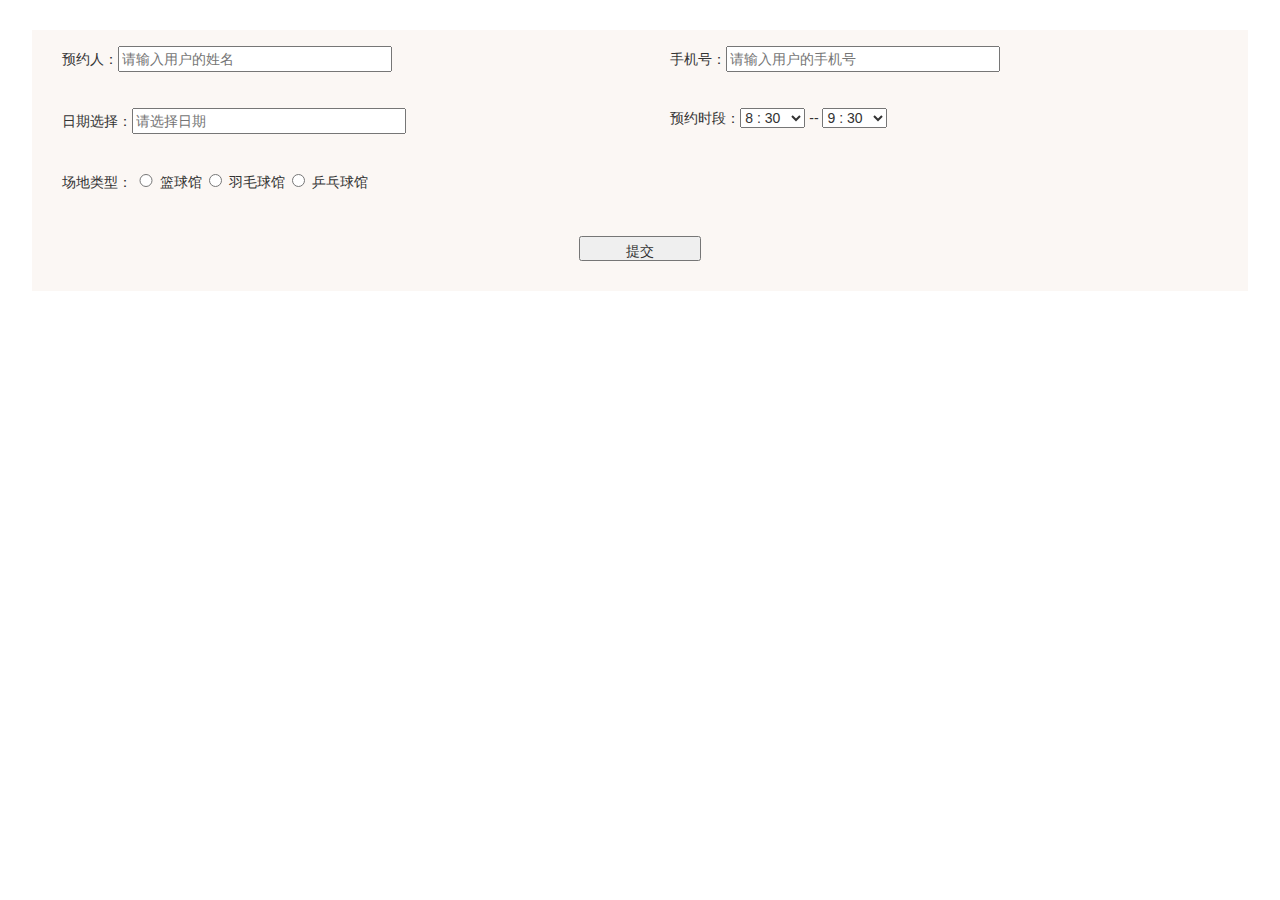
==== src/main/webapp/page/additem.html @ fc71c157 "加入前端页面，完成管理员登录功能，前端页面还需修改" ====
<!DOCTYPE HTML>
<html>
<head>
<meta charset="utf-8">
<meta name="viewport" content="width=device-width,initial-scale=1,minimum-scale=1.0,maximum-scale=1.0,user-scalable=no" />
<meta name="renderer" content="webkit|ie-comp|ie-stand">
<meta name="keywords" content="scclui框架">
<meta name="description" content="scclui为轻量级的网站后台管理系统模版。">
<meta http-equiv="X-UA-Compatible" content="IE=edge,chrome=1">
<meta http-equiv="Cache-Control" content="no-siteapp" />
<link rel="stylesheet" href="../common/css/item.css">
<link rel="stylesheet" type="text/css" href="../common/css/datedropper.css">
<link rel="stylesheet" type="text/css" href="../common/css/timedropper.min.css">
<link rel="stylesheet" href="../common/css/bootstrap.css">
<title>添加订单</title>
</head>

<body>
	<div id="content">
		<form action="">
			<div id="search">
				<p class="info-list">
	                预约人：<input type="text" name="userName" placeholder="请输入用户的姓名" value="">
	            </p>
	            <p class="info-list">
	                手机号：<input type="text" name="phone" placeholder="请输入用户的手机号" value="">
	            <p class="info-list">日期选择：<input type="text" class="input" id="pickdate" placeholder="请选择日期"/></p>
	            <p class="info-list">
	                预约时段：<select name="catalogs" id="select-time">
	                        </select>
	                        <span>--</span>
	                        <select name="catalogs" id="select-time2">
	                        </select>
	            </p>
	            <p class="info-list">场地类型：<input type="radio" name="item" value="0" />篮球馆<input type="radio" name="item" value="1"/>羽毛球馆<input type="radio" name="item" value="2" />乒乓球馆</p>		            
			</div>
			<div class="space"></div>
			<div id="info-ground">
                <div class="basketball active">
                        <p><input type="checkbox" name="stadium" value="1" />01号场地</p>
                        <p><input type="checkbox" name="stadium" value="2" /> 02号场地</p>
                </div>
                <div class="basketball">
                    <p><input type="checkbox" name="stadium" value="3" />03号场地</p>
                    <p><input type="checkbox" name="stadium" value="4" /> 04号场地</p>
                </div>
                <div class="basketball">
                    <p><input type="checkbox" name="stadium" value="5" />05号场地</p>
                    <p><input type="checkbox" name="stadium" value="6" /> 06号场地</p>
                </div>
                <div class="basketball">
                    <p><input type="checkbox" name="stadium" value="7" />07号场地</p>
                    <p><input type="checkbox" name="stadium" value="8" /> 08号场地</p>
                </div>
                <p class="info-list hint-info"> 注意：每人最多可预定一个全场，两个全场</p>
            </div>
            <div id="info-badmin">
                <div class="badminton active">
                    <p><input type="radio" name="stadium" value="" />01号场地</p>
                </div>
                <div class="badminton">
                    <p><input type="radio" name="stadium" value="" /> 02号场地</p>
                </div>
                <div class="badminton">
                    <p><input type="radio" name="stadium" value="" />03号场地</p>
                </div>
                <div class="badminton active">
                    <p><input type="radio" name="stadium" value="" />04号场地</p>
                </div>
                <div class="badminton">
                    <p><input type="radio" name="stadium" value="" />05号场地</p>
                </div>
                <div class="badminton">
                    <p><input type="radio" name="stadium" value="" />06号场地</p>
                </div>
            </div>
			<p class="sub"><input  type="submit" value="提交"></p>
		</form>
	</div>
	<script src="../common/js/user.js"></script>
	<script src="../common/js/jquery-1.12.3.min.js"></script>
	<script src="../common/js/bootstrap.min.js"></script>
	<script src="../common/js/datedropper.min.js"></script>
	<script src="../common/js/timedropper.min.js"></script>
	<script src="../common/js/addItem.js"></script>
	<script>
		$("#pickdate").dateDropper({
		    animate: false,
		    format: 'Y-m-d',
		    maxYear: '2020'
		});
		$("#picktime").timeDropper({
		    meridians: false,
		    format: 'HH:mm',
		});

	</script>

	<div style="display:none"></div>
	
</body>
</html>
---- src/main/webapp/common/css/item.css ----
#content{
	margin: 30px auto;
	width: 95%;
    background: rgb(251,247,244);
}
#content a:hover{
	color: red;
	text-decoration: none;
}
#search form{
	overflow: hidden;
}
#search .info-list{
	margin-top: 16px;
	margin-bottom: 16px;
	height: 30px;
	float: left;
	width: 45%;
	margin-left: 2.5%;
	margin-right: 2.5%;
}
#search .info-list input{
	width: 50%;
}

#search .info-list input[type="radio"]{
	width: 5%;
}
#search .info-textarea{
	width: 100%;
}
#search .info-textarea span{
	margin-left: 2.5%;
}
#search .info-textarea textarea{
	width: 95%;
	margin-left: 2.5%;
}
#content .sub{
	padding-top: 20px;
	text-align: center;
	padding-bottom: 30px;
	clear: both;
}
#content .sub input{
	width: 10%;
	height: 25px;
	line-height: 25px;
}
#info-ground{
	margin-left: 2.5%;
	margin-right: 2.5%;
	display: none;
}
#info-ground .basketball{
	margin-right: 20px;
	background-image: url("../image/basketball-bg02.png");
    background-position: 50% 50%;
    background-repeat:no-repeat;
    background-size: cover;
	float: left;
	height: 250px;
	width: 150px;
}
#info-ground .basketball p{
    height: 125px;
    line-height: 125px;
    font-size: 16px;
    text-align: center;
}
.space{
	clear: both;
}
#info-ground .hint-info{
	padding-top: 10px;
	clear: both;
	color:red;
}
#info-badmin .badminton{
    background-image: url("../image/badminton-bg.png");
    background-position: 50% 50%;
    background-repeat:no-repeat;
    background-size: cover;
    float: left;
    width: 150px;
    height: 240px;
    margin-right: 20px;
}
#info-badmin{
	display: none;
	margin-left: 2.5%;
	margin-right: 2.5%;
}

#info-badmin .badminton p{
    height: 240px;
    line-height: 240px;
    font-size: 16px;
    text-align: center;
}
#info-badmin .badminton input{
  /* width: 0.18rem;
   height: 0.18rem;*/
}
---- src/main/webapp/common/css/datedropper.css ----
@charset "UTF-8";

@font-face {
  font-family: "dd-icon";
  src:url("../dd-icon/dd-icon.eot");
  src:url("../dd-icon/dd-icon.eot?#iefix") format("embedded-opentype"),
    url("../dd-icon/dd-icon.woff") format("woff"),
    url("../dd-icon/dd-icon.ttf") format("truetype"),
    url("../dd-icon/dd-icon.svg#dd-icon") format("svg");
  font-weight: normal;
  font-style: normal;

}

[data-icon]:before {
  font-family: "dd-icon" !important;
  content: attr(data-icon);
  font-style: normal !important;
  font-weight: normal !important;
  font-variant: normal !important;
  text-transform: none !important;
  speak: none;
  line-height: 1;
  -webkit-font-smoothing: antialiased;
  -moz-osx-font-smoothing: grayscale;
}

[class^="dd-icon-"]:before,
[class*=" dd-icon-"]:before {
  font-family: "dd-icon" !important;
  font-style: normal !important;
  font-weight: normal !important;
  font-variant: normal !important;
  text-transform: none !important;
  speak: none;
  line-height: 1;
  -webkit-font-smoothing: antialiased;
  -moz-osx-font-smoothing: grayscale;
}

.dd-w .dd-icon-right:before {
  content: "\62";
}
.dd-w .dd-icon-left:before {
  content: "\63";
}
.dd-w .dd-icon-close:before {
  content: "\61";
}
.dd-w .dd-icon-check:before {
  content: "\65";
}
.dd-w .dd-icon-sign:before {
  content: "\64";
}




.dd-w,.dd-w * {
	box-sizing:border-box;
	-webkit-box-sizing:border-box;
	-moz-box-sizing:border-box;
	-webkit-tap-highlight-color: rgba(0,0,0,0);
	-webkit-user-select: none;
    -moz-user-select: none;
    -ms-user-select: none;
    -o-user-select: none;
    user-select: none;
}
.dd-w .dd-trans{
	-webkit-transition: all 0.4s cubic-bezier(.7, 0, .175, 1);
	-moz-transition: all 0.4s cubic-bezier(.7, 0, .175, 1);
	-ms-transition: all 0.4s cubic-bezier(.7, 0, .175, 1);
	transition: all 0.4s cubic-bezier(.7, 0, .175, 1);
}
.dd-w .dd-b {
	-webkit-transition: all 0.6s cubic-bezier(.175,.885,.32,1.275) 0s;
    -moz-transition: all 0.6s cubic-bezier(.175,.885,.32,1.275) 0s;
    -ms-transition: all 0.6s cubic-bezier(.175,.885,.32,1.275) 0s;
    transition: all 0.6s cubic-bezier(.175,.885,.32,1.275) 0s;
}

.dd-w {
	position:absolute;
	width:100%;
	height:100%;
	top:0;
	left:0;
	font-family: sans-serif;
	line-height:0;
	font-size:16px;
	font-weight:bold;
	display:none;
	z-index:9999;
}

.dd-w .dd-w-c,.dd-w .dd-ul li,.dd-s-b-ul ul {
	width:124px;
}
.dd-w ul {
	margin:0;
	padding:0;
	list-style:none;
}
.dd-w li {
	float:left;
	cursor:pointer;
}
.dd-w .dd-c .dd-ul ul {
	overflow:hidden;
}
.dd-w .dd-c .dd-m ul,
.dd-w .dd-c .dd-y ul,
.dd-w .dd-c .dd-s  {
	height:46px;
}
.dd-w .dd-c .dd-m,
.dd-w .dd-c .dd-y,
.dd-w .dd-c .dd-sub-y,
.dd-w .dd-c .dd-s,
.dd-w .dd-c .dd-y .dd-n,
.dd-w .dd-c .dd-sub-y .dd-n,
.dd-w .dd-c .dd-m .dd-n{
	line-height:46px;
	height:46px;
}
.dd-w .dd-y-section {
	height:46px;
	overflow:hidden;
	position:relative;
}
.dd-w .dd-c .dd-m .dd-ul,
.dd-w .dd-c .dd-y .dd-ul,
.dd-w .dd-c .dd-sub-y .dd-ul {
	height:66px;
}
.dd-w .dd-c .dd-d,
.dd-w .dd-c .dd-d ul {
	height:76px;
	line-height:1;
}
.dd-w .dd-c .dd-d .dd-n {
	height:76px;
	line-height:76px;
}
.dd-w .dd-c .dd-d .dd-ul {
	height:96px;
}
.dd-w .dd-c .dd-d {
	border-top: 1px solid rgba(0,0,0,0.05);
	border-bottom: 1px solid rgba(0,0,0,0.05);
}
.dd-w .dd-c .dd-d ul li {
	padding-top: 6px;
}
.dd-w .dd-c .dd-d strong {
	font-size:42px;
}
.dd-w .dd-c .dd-d span {
    font-size: 14px;
}
.dd-w .dd-c .dd-m {
	font-size:20px;
}
.dd-w .dd-o {
	position:fixed;
	width:100%;
	height:100%;
	top:0;
	left:0;
}
.dd-w .dd-c {
    position: absolute;
	-webkit-animation-fill-mode: both;
	animation-fill-mode: both;
}
.dd-w .dd-c:after {
    position: absolute;
    content: "";
    left: 50%;
    width: 16px;
    height: 16px;
    margin-left: -8px;
    
}
.dd-w.dd-top .dd-c:after{
	bottom: -8px;
	transform: rotate(-135deg);
	-webkit-transform: rotate(-135deg);
	-moz-transform: rotate(-135deg);
}
.dd-w.dd-bottom .dd-c:after{
	top: -8px;
	transform: rotate(45deg);
	-webkit-transform: rotate(45deg);
	-moz-transform: rotate(45deg);
}
.dd-w-c {
	overflow: hidden;
	border-radius: 8px;
	-webkit-border-radius: 8px;
	-moz-border-radius: 8px;
	text-align:center;
	position:relative;
}
.dd-w .dd-c .dd-s {
	cursor:pointer;
}


.dd-w .dd-b {
	position:relative;
	overflow:hidden;
	z-index:1;
}

.dd-w .dd-b:hover {
	transform:scale(1.12);
}
.dd-w .dd-n {
    position: absolute;
    top: 2px;
    font-size: 14px;
    color: #08C;
    display: none;
    cursor: pointer;
    text-align: center;
    width: 40px;
}
.dd-w .dd-n:hover {
	opacity:.8;
}
.dd-w .dd-b:hover .dd-n {
	display:block;
}
.dd-w .dd-n-left {
	left:0;
}
.dd-w .dd-n-right {
	right:0;
}
.dd-w .dd-ul {
	overflow-x:scroll;
	overflow-y:hidden;
}
.dd-w .dd-sub-y {
    z-index: 6;
    position: absolute;
    bottom: 0;
    width: 100%;
	display:none;
}

.dd-w .dd-s-b {
	opacity:0;
	visibility:hidden;
	transform:scale(0);
	position: absolute;
    top: 0;
    left: -1px;
    right: -32px;
    bottom: 46px;
    overflow-x: hidden;
    z-index: 2;
}
.dd-w .dd-s-b-s,
.dd-w .dd-s-b-sub-y {
    position: absolute;
    left: 0;
    right: 0;
    bottom: 0;
    line-height: 46px;
    z-index: 2;
	display:none;
	cursor:pointer;
}
.dd-w .dd-s-b-sub-y i {
    display: inline-block;
    margin: 0 6px;
    font-size: 12px;
}
.dd-w .dd-s-b-sub-y span {
    display: inline-block;
    margin: 0 12px;
}

.dd-w .dd-s-b.dd-show {
	opacity:1;
	visibility:visible;
	transform:scale(1);
}
.dd-w .dd-s-b-ul ul {
    padding: 8px;
}
.dd-w .dd-s-b-ul li {
    width: 50%;
    font-size: 16px;
    border-radius: 0;
    margin: 0;
    border-bottom: 0;
    position: relative;
    padding: 14px 0;
    line-height: 1;
    border-bottom: 1px solid rgba(0,0,0,0.05);
    border-radius: 4px;
}
.dd-w .dd-s-b span {
    display: block;
    line-height: 1;
    font-size: 10px;
    text-transform: uppercase;
}

.dd-w .dd-s-b-ul li.dd-on:after {
    position: absolute;
    content: "\64";
    font-family: "dd-icon" !important;
    top: 50%;
    left: 50%;
    margin-left: -20px;
    margin-top: -20px;
    width: 40px;
    height: 40px;
    font-size: 42px;
    font-weight: normal;
}
.dd-w .dd-s-b-d li,.dd-s-b-m li {
    font-size: 18px;
}
.dd-w .dd-clear {
	clear:both; float:none;
}


/* effects */

@-webkit-keyframes dd-bounce {
  0% {
    -webkit-transform: scale3d(1, 1, 1);
            transform: scale3d(1, 1, 1);
  }

  20% {
    -webkit-transform: scale3d(1.25, 0.75, 1);
            transform: scale3d(1.25, 0.75, 1);
  }

  30% {
    -webkit-transform: scale3d(0.75, 1.25, 1);
            transform: scale3d(0.75, 1.25, 1);
  }

  60% {
    -webkit-transform: scale3d(1.15, 0.85, 1);
            transform: scale3d(1.15, 0.85, 1);
  }

  70% {
    -webkit-transform: scale3d(.95, 1.05, 1);
            transform: scale3d(.95, 1.05, 1);
  }

  80% {
    -webkit-transform: scale3d(1.05, .95, 1);
            transform: scale3d(1.05, .95, 1);
  }

  100% {
    -webkit-transform: scale3d(1, 1, 1);
            transform: scale3d(1, 1, 1);
  }
}

@keyframes dd-bounce {
  0% {
    -webkit-transform: scale3d(1, 1, 1);
            transform: scale3d(1, 1, 1);
  }

  20% {
    -webkit-transform: scale3d(1.25, 0.75, 1);
            transform: scale3d(1.25, 0.75, 1);
  }

  30% {
    -webkit-transform: scale3d(0.75, 1.25, 1);
            transform: scale3d(0.75, 1.25, 1);
  }

  60% {
    -webkit-transform: scale3d(1.15, 0.85, 1);
            transform: scale3d(1.15, 0.85, 1);
  }

  70% {
    -webkit-transform: scale3d(.95, 1.05, 1);
            transform: scale3d(.95, 1.05, 1);
  }

  80% {
    -webkit-transform: scale3d(1.05, .95, 1);
            transform: scale3d(1.05, .95, 1);
  }

  100% {
    -webkit-transform: scale3d(1, 1, 1);
            transform: scale3d(1, 1, 1);
  }
}

.dd-w .dd-bounce {
	-webkit-animation-name: dd-bounce;
	animation-name: dd-bounce;
	-webkit-animation-duration: 1s;
	animation-duration: 1s;
}

@-webkit-keyframes dd-fadein {
  0% {opacity: 0;}
  100% {opacity: 1;}
}

@keyframes dd-fadein {
  0% {opacity: 0;}
  100% {opacity: 1;}
}

.dd-w .dd-fadein {
	-webkit-animation-name: dd-fadein;
	animation-name: dd-fadein;
	-webkit-animation-duration: .3s;
	animation-duration: .3s;
}

@-webkit-keyframes dd-fadeout {
  0% {opacity: 1;}
  100% {opacity: 0;}
}

@keyframes dd-fadeout {
  0% {opacity: 1;}
  100% {opacity: 0;}
}

.dd-w .dd-fadeout {
	-webkit-animation-name: dd-fadeout;
	animation-name: dd-fadeout;
	-webkit-animation-duration: .3s;
	animation-duration: .3s;
}


@-webkit-keyframes dd-dropdown {
  0% {
    opacity: 0;
    -webkit-transform: translate3d(0, -30%, 0);
            transform: translate3d(0, -30%, 0);
  }

  100% {
    opacity: 1;
    -webkit-transform: none;
            transform: none;
  }
}

@keyframes dd-dropdown {
  0% {
    opacity: 0;
    -webkit-transform: translate3d(0, -30%, 0);
            transform: translate3d(0, -30%, 0);
  }

  100% {
    opacity: 1;
    -webkit-transform: none;
            transform: none;
  }
}

.dd-w .dd-dropdown {
	-webkit-animation-name: dd-dropdown;
	animation-name: dd-dropdown;
	-webkit-animation-duration: .5s;
	animation-duration: .5s;
}

@-webkit-keyframes dd-alert {
  0%, 100% {
    -webkit-transform: translate3d(0, 0, 0);
            transform: translate3d(0, 0, 0);
  }

  10%, 30%, 50%, 70%, 90% {
    -webkit-transform: translate3d(-10px, 0, 0);
            transform: translate3d(-10px, 0, 0);
  }

  20%, 40%, 60%, 80% {
    -webkit-transform: translate3d(10px, 0, 0);
            transform: translate3d(10px, 0, 0);
  }
}

@keyframes dd-alert {
   0%, 100% {
    -webkit-transform: translate3d(0, 0, 0);
            transform: translate3d(0, 0, 0);
  }

  10%, 30%, 50%, 70%, 90% {
    -webkit-transform: translate3d(-10px, 0, 0);
            transform: translate3d(-10px, 0, 0);
  }

  20%, 40%, 60%, 80% {
    -webkit-transform: translate3d(10px, 0, 0);
            transform: translate3d(10px, 0, 0);
  }
}

.dd-w .dd-alert {
  -webkit-animation-name: dd-alert;
  animation-name: dd-alert;
  -webkit-animation-duration: .5s;
  animation-duration: .5s;
		  
}

.dd-w .dd-sub-y {
	-webkit-transform-origin: bottom;
	transform-origin: bottom;
}


/* DEFAULT STYLE */ 

.dd-w-c {
    color:#333;
}
.dd-w-c {
    border: 1px solid #0088CC;
	box-shadow: 0 0 10px 0 rgba(0, 136, 204, 0.45);
}
.dd-w-c,
.dd-s-b,
.dd-w.dd-bottom .dd-c:after {
	background: #FFFFFF;
}
.dd-w.dd-top .dd-c:after{
	background: #E3F2FA;
}
.dd-c:after {
    background: #FFFFFF;
    border-left: 1px solid #08C;
	border-top: 1px solid #08C;
}
.dd-n,
.dd-sun {
	color: #08C;
}
.dd-c .dd-s,
.dd-s-b-s,
.dd-s-b-sub-y,
.dd-sub-y {
	background: #E3F2FA;
    color: #0088CC;
}
.dd-s-b-ul li.dd-on {
    color: #0088CC;
}
---- src/main/webapp/common/css/timedropper.min.css ----
.td-overlay,.td-wrap{top:0;left:0;width:100%;height:100%}.td-clock:before,.td-select:after{content:""}.td-wrap,.td-wrap *{margin:0;padding:0;list-style:none;-webkit-box-sizing:initial!important;-moz-box-sizing:initial!important;box-sizing:initial!important;-webkit-tap-highlight-color:transparent}.td-wrap svg{width:100%}.td-input{cursor:pointer}.td-wrap{display:none;font-family:sans-serif;position:absolute;-webkit-user-select:none;-moz-user-select:none;-ms-user-select:none;-o-user-select:none;user-select:none;outline:0;z-index:9999;color:#4d4d4d}.td-overlay{position:fixed}.td-clock,.td-clock:before,.td-svg,.td-svg-2{position:absolute}.td-clock{width:156px;height:156px;border-radius:156px;box-shadow:0 0 0 1px #1977CC,0 0 0 8px rgba(0,0,0,.05);background:center no-repeat #FFF;margin:0 auto;text-align:center;line-height:156px;background-size:cover}.td-clock:before{top:-10px;margin-left:-10px;left:50%;width:20px;height:20px;transform:rotate(45deg);background:#FFF;border-left:1px solid #1977CC;border-top:1px solid #1977CC;border-top-left-radius:4px}.td-init .td-deg{-webkit-animation:slide 1s cubic-bezier(.7,0,.175,1) 1.2s infinite}.td-svg{top:0;bottom:0;left:0;right:0}.td-svg-2{top:18px;left:18px;bottom:18px;right:18px}.td-deg,.td-medirian{top:0;left:0;right:0;bottom:0;position:absolute}.td-wrap.td-show{display:block}.td-deg{background-position:center;background-repeat:no-repeat;background-size:80%;z-index:1}.td-medirian span{width:40px;height:40px;border-radius:40px;line-height:40px;text-align:center;margin:0 0 0 -20px;position:absolute;z-index:2;left:50%;font-size:.8em;opacity:0;font-weight:700}.td-medirian .td-icon-am{top:40px}.td-medirian .td-icon-pm{bottom:40px}.td-medirian .td-icon-am.td-on{top:26px;opacity:1}.td-medirian .td-icon-pm.td-on{bottom:26px;opacity:1}.td-select{position:absolute;top:4px;left:32px;right:32px;bottom:22px}.td-select svg{position:absolute;top:0;left:0;right:0}.td-select:after{position:absolute;background:#FFF;width:36px;height:36px;box-shadow:0 0 0 1px #1977CC;border-radius:60px 60px 60px 0;top:-16px;left:50%;margin-left:-18px;transform:rotate(-45deg);cursor:pointer}.td-clock .td-time{font-weight:700;position:relative}.td-clock .td-time span{width:42px;height:42px;display:inline-block;vertical-align:middle;line-height:42px;text-align:center;margin:6px;position:relative;z-index:2;cursor:pointer;font-size:2em;border-radius:6px}.td-clock .td-time span.on{color:#1977CC}.td-n{-webkit-transition:all .4s cubic-bezier(.7,0,.175,1) 0s;-moz-transition:all .4s cubic-bezier(.7,0,.175,1) 0s;-ms-transition:all .4s cubic-bezier(.7,0,.175,1) 0s;transition:all .4s cubic-bezier(.7,0,.175,1) 0s}.td-n2{-webkit-transition:all .2s linear 0s;-moz-transition:all .2s linear 0s;-ms-transition:all .2s linear 0s;transition:all .2s linear 0s}@-webkit-keyframes td-alert{0%,100%{-webkit-transform:scale3d(1,1,1);transform:scale3d(1,1,1)}10%,20%{-webkit-transform:scale3d(.9,.9,.9) rotate3d(0,0,1,-3deg);transform:scale3d(.9,.9,.9) rotate3d(0,0,1,-3deg)}30%,50%,70%,90%{-webkit-transform:scale3d(1.1,1.1,1.1) rotate3d(0,0,1,3deg);transform:scale3d(1.1,1.1,1.1) rotate3d(0,0,1,3deg)}40%,60%,80%{-webkit-transform:scale3d(1.1,1.1,1.1) rotate3d(0,0,1,-3deg);transform:scale3d(1.1,1.1,1.1) rotate3d(0,0,1,-3deg)}}@keyframes td-alert{0%,100%{-webkit-transform:scale3d(1,1,1);transform:scale3d(1,1,1)}10%,20%{-webkit-transform:scale3d(.9,.9,.9) rotate3d(0,0,1,-3deg);transform:scale3d(.9,.9,.9) rotate3d(0,0,1,-3deg)}30%,50%,70%,90%{-webkit-transform:scale3d(1.1,1.1,1.1) rotate3d(0,0,1,3deg);transform:scale3d(1.1,1.1,1.1) rotate3d(0,0,1,3deg)}40%,60%,80%{-webkit-transform:scale3d(1.1,1.1,1.1) rotate3d(0,0,1,-3deg);transform:scale3d(1.1,1.1,1.1) rotate3d(0,0,1,-3deg)}}.td-alert{-webkit-animation-name:td-alert;animation-name:td-alert;-webkit-animation-duration:.8s;animation-duration:.8s;-webkit-animation-fill-mode:both;animation-fill-mode:both}@-webkit-keyframes td-bounce{0%,100%{-webkit-transform:scale3d(1,1,1);transform:scale3d(1,1,1)}20%{-webkit-transform:scale3d(1.25,.75,1);transform:scale3d(1.25,.75,1)}30%{-webkit-transform:scale3d(.75,1.25,1);transform:scale3d(.75,1.25,1)}60%{-webkit-transform:scale3d(1.15,.85,1);transform:scale3d(1.15,.85,1)}70%{-webkit-transform:scale3d(.95,1.05,1);transform:scale3d(.95,1.05,1)}80%{-webkit-transform:scale3d(1.05,.95,1);transform:scale3d(1.05,.95,1)}}@keyframes td-bounce{0%,100%{-webkit-transform:scale3d(1,1,1);transform:scale3d(1,1,1)}20%{-webkit-transform:scale3d(1.25,.75,1);transform:scale3d(1.25,.75,1)}30%{-webkit-transform:scale3d(.75,1.25,1);transform:scale3d(.75,1.25,1)}60%{-webkit-transform:scale3d(1.15,.85,1);transform:scale3d(1.15,.85,1)}70%{-webkit-transform:scale3d(.95,1.05,1);transform:scale3d(.95,1.05,1)}80%{-webkit-transform:scale3d(1.05,.95,1);transform:scale3d(1.05,.95,1)}}.td-bounce{-webkit-animation-name:td-bounce;animation-name:td-bounce;-webkit-animation-duration:1s;animation-duration:1s}@-webkit-keyframes td-fadein{0%{opacity:0}100%{opacity:1}}@keyframes td-fadein{0%{opacity:0}100%{opacity:1}}.td-fadein{-webkit-animation-name:td-fadein;animation-name:td-fadein;-webkit-animation-duration:.3s;animation-duration:.3s}@-webkit-keyframes td-fadeout{0%{opacity:1}100%{opacity:0}}@keyframes td-fadeout{0%{opacity:1}100%{opacity:0}}.td-fadeout{-webkit-animation:td-fadeout .3s forwards;animation:td-fadeout .3s forwards}@-webkit-keyframes td-dropdown{0%{opacity:0;-webkit-transform:translate3d(0,-100px,0);transform:translate3d(0,-100px,0)}100%{opacity:1;-webkit-transform:none;transform:none}}@keyframes td-dropdown{0%{opacity:0;-webkit-transform:translate3d(0,-100px,0);transform:translate3d(0,-100px,0)}100%{opacity:1;-webkit-transform:none;transform:none}}.td-dropdown{-webkit-animation-name:td-dropdown;animation-name:td-dropdown;-webkit-animation-duration:.5s;animation-duration:.5s}.td-bulletpoint,.td-bulletpoint div,.td-lancette,.td-lancette div{position:absolute;top:0;left:0;bottom:0;right:0}.td-bulletpoint div:after,.td-lancette div:after{position:absolute;left:50%;content:""}.td-bulletpoint div:after{top:14px;margin-left:-2px;width:4px;height:4px;border-radius:10px}.td-lancette{border:2px solid #DFF3FA;border-radius:100%;margin:6px}.td-lancette div:after{top:20px;margin-left:-1px;width:2px;bottom:50%;border-radius:10px;background:#DFF3FA}.td-lancette div:last-child:after{top:36px}
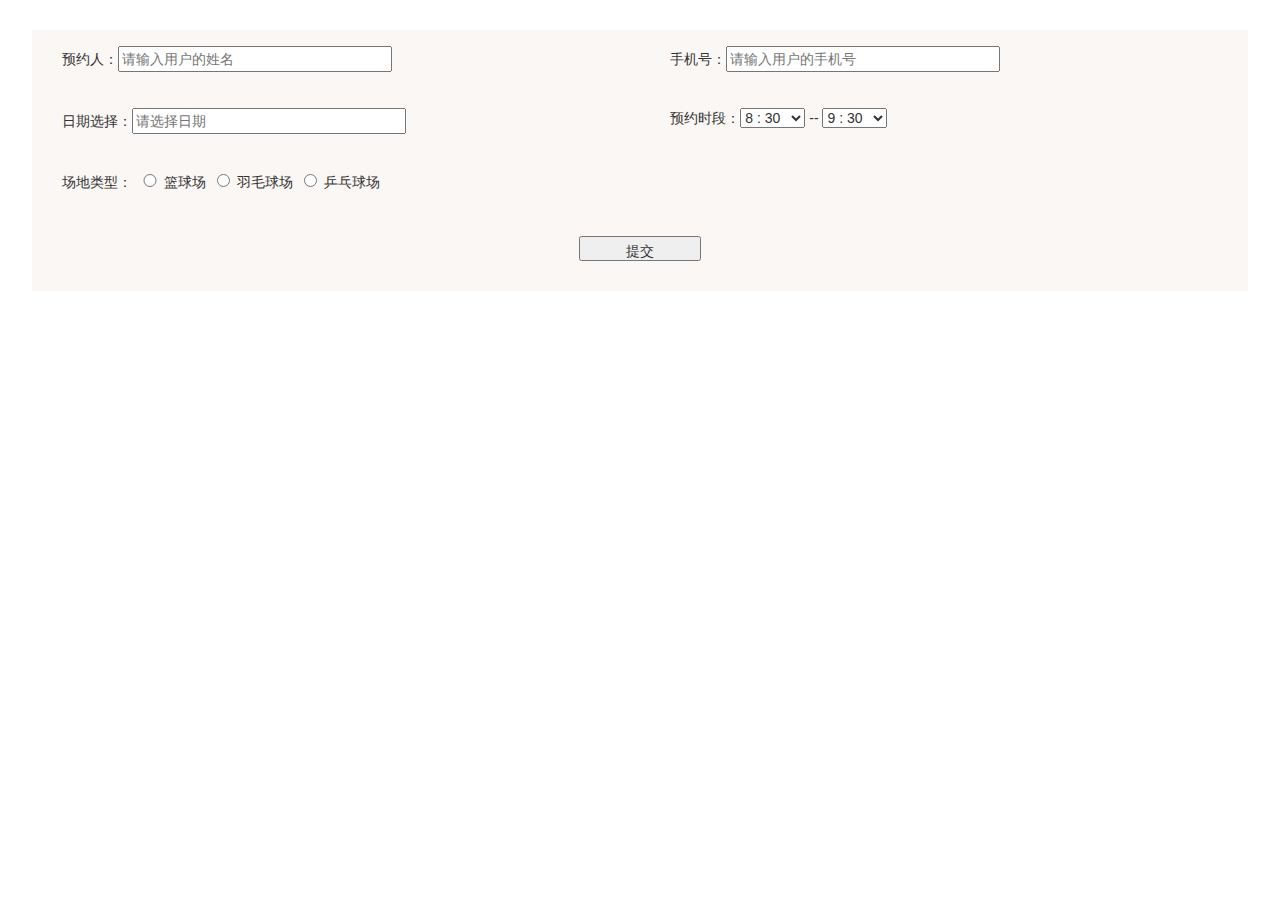
==== commit 5c9fffdc: "羽毛球添加订单功能无法获得场地号，未解决，明天解决后做分页 对所有查询的逻辑进行修改，支持非微信用户" ====
--- a/src/main/webapp/page/additem.html
+++ b/src/main/webapp/page/additem.html
@@ -17,14 +17,14 @@
 
 <body>
 	<div id="content">
-		<form action="">
+		<form action="/order/addOrder" method="post">
 			<div id="search">
 				<p class="info-list">
 	                预约人：<input type="text" name="userName" placeholder="请输入用户的姓名" value="">
 	            </p>
 	            <p class="info-list">
 	                手机号：<input type="text" name="phone" placeholder="请输入用户的手机号" value="">
-	            <p class="info-list">日期选择：<input type="text" class="input" id="pickdate" placeholder="请选择日期"/></p>
+	            <p class="info-list">日期选择：<input type="text" class="input" id="pickdate" placeholder="请选择日期" name="date"/></p>
 	            <p class="info-list">
 	                预约时段：<select name="catalogs" id="select-time">
 	                        </select>
@@ -32,7 +32,11 @@
 	                        <select name="catalogs" id="select-time2">
 	                        </select>
 	            </p>
-	            <p class="info-list">场地类型：<input type="radio" name="item" value="0" />篮球馆<input type="radio" name="item" value="1"/>羽毛球馆<input type="radio" name="item" value="2" />乒乓球馆</p>		            
+	            <p class="info-list">场地类型：
+					<input type="radio" name="item" value="0"/>篮球场
+					<input type="radio" name="item" value="1"/>羽毛球场
+					<input type="radio" name="item" value="2"/>乒乓球场
+				</p>
 			</div>
 			<div class="space"></div>
 			<div id="info-ground">
@@ -99,4 +103,16 @@
 	<div style="display:none"></div>
 	
 </body>
+<!--<script type="text/javascript">-->
+	<!--function check(){alert("click");-->
+		<!--var type = document.getElementsByName("item");-->
+		<!--var i = 0;-->
+		<!--for(i = 0; i < type.length; i++){-->
+			<!--if(type[i].checked){-->
+				<!--alert(type[i].value);-->
+			<!--}-->
+		<!--}-->
+		<!--return false;-->
+	<!--}-->
+<!--</script>-->
 </html>
